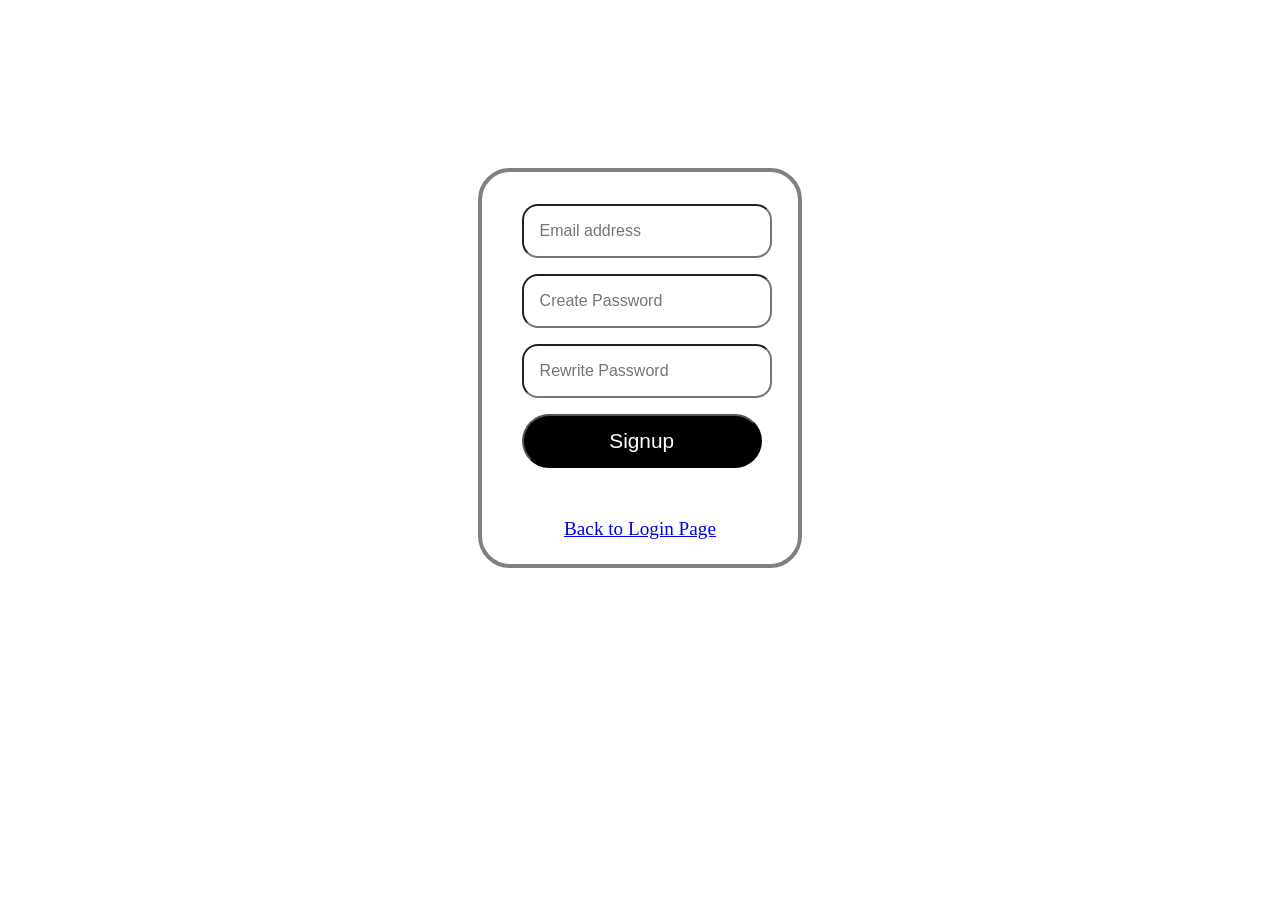
==== signup.html @ 71c3516e "first Commit" ====
<!DOCTYPE html>
<html>
    <head>
        <title>Sign Up</title>
        <link rel="stylesheet" href="./style.css">
    </head>
    <body>
        <div class="main-content">
            <div class="login">
                <input type="email" placeholder="Email address" class="email" onKeyDown="handle(event)">
                <input type="password" placeholder="Create Password" class="password" onKeyDown="handle(event)">
                <input type="password" placeholder="Rewrite Password" class="password" onKeyDown="handle(event)">
                <button type="submit" onclick="checkUser()">Signup</button>
                <p class="status right-credentials wrong-credentials"></p>
                <p style="text-align: center; font-size: 1.2rem; 
                padding: 0; margin: 0"><a href="./index.html">Back to Login Page</a></p>
            </div>
        </div>
        <script src="./signup.js"></script>
    </body>
</html>
---- style.css ----
.container {
    height: 90vh;
    width: 100%;
    margin: 0;
    padding: 0;
}

.header {
    height: 5%;
    font-size: 1.2rem;
    color: rgb(161, 159, 159);
    margin-left: 93%;
}

.main-content {
    height: 80vh;
    width: 100%;
    display: flex;
    align-items: center;
    justify-content: center;
}

.login {
    height: 50%;
    width: 20%;
    padding: 1rem 2rem;
    border: 0.3rem solid gray;
    display: flex;
    flex-direction: column;
    justify-content: center;
    border-radius: 2rem;
}

input {
    padding: 1rem 1rem;
    width: 85% ;
    font-size: 1rem;
    margin: 0.5rem;
    border-radius: 1rem;
    border-style: soild; 
}

button {
    width: 95%;
    height: 15%;
    font-size: 1.3rem;
    margin: 0.5rem;
    border-radius: 2rem;
    background-color: black;
    color: white;
    cursor: pointer;
    transition: opacity 0.15s; 
}

button:hover{
    opacity: 0.8;
}

.status {
    font-size: 1.3rem;
    text-align: center;
}

.right-credentials {
    color: red;
}

.wrong-credentials {
    color: green;
}

.options {
    display: flex;
    justify-content: space-between;
    font-size: 1.2rem;
}
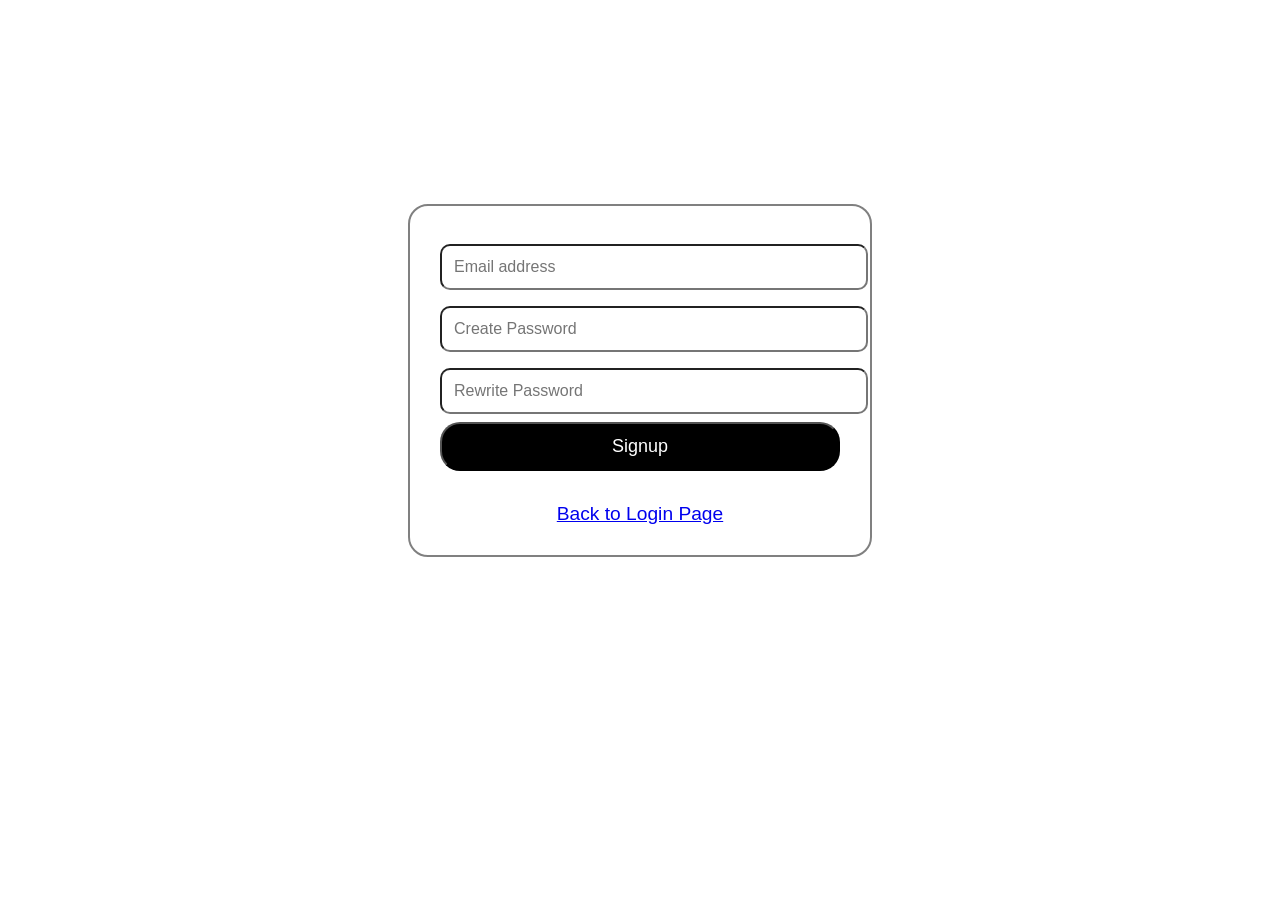
==== commit f9ba54b8: "Updated" ====
--- a/signup.html
+++ b/signup.html
@@ -3,6 +3,7 @@
     <head>
         <title>Sign Up</title>
         <link rel="stylesheet" href="./style.css">
+        <meta name="viewport" content="width=device-width, initial-scale=1.0">
     </head>
     <body>
         <div class="main-content">
--- a/style.css
+++ b/style.css
@@ -1,76 +1,52 @@
-.container {
-    height: 90vh;
-    width: 100%;
-    margin: 0;
-    padding: 0;
+body{
+    margin:0;
+    padding:0;
+    font-family: Arial;
 }
 
-.header {
-    height: 5%;
-    font-size: 1.2rem;
-    color: rgb(161, 159, 159);
-    margin-left: 93%;
+.container{
+    min-height:100vh;
+    width:100%;
 }
 
-.main-content {
-    height: 80vh;
-    width: 100%;
-    display: flex;
-    align-items: center;
-    justify-content: center;
+.main-content{
+    display:flex;
+    justify-content:center;
+    align-items:center;
+    min-height:80vh;
+    padding:20px;
 }
 
-.login {
-    height: 50%;
-    width: 20%;
-    padding: 1rem 2rem;
-    border: 0.3rem solid gray;
-    display: flex;
-    flex-direction: column;
-    justify-content: center;
-    border-radius: 2rem;
+.login{
+    width:100%;
+    max-width:400px;
+    padding:30px;
+    border:2px solid gray;
+    border-radius:20px;
+    display:flex;
+    flex-direction:column;
 }
 
-input {
-    padding: 1rem 1rem;
-    width: 85% ;
-    font-size: 1rem;
-    margin: 0.5rem;
-    border-radius: 1rem;
-    border-style: soild; 
+input{
+    padding:12px;
+    width:100%;
+    margin:8px 0;
+    font-size:16px;
+    border-radius:10px;
 }
 
-button {
-    width: 95%;
-    height: 15%;
-    font-size: 1.3rem;
-    margin: 0.5rem;
-    border-radius: 2rem;
-    background-color: black;
-    color: white;
-    cursor: pointer;
-    transition: opacity 0.15s; 
+button{
+    width:100%;
+    padding:12px;
+    font-size:18px;
+    border-radius:20px;
+    background:black;
+    color:white;
 }
 
-button:hover{
-    opacity: 0.8;
-}
-
-.status {
-    font-size: 1.3rem;
-    text-align: center;
-}
-
-.right-credentials {
-    color: red;
-}
-
-.wrong-credentials {
-    color: green;
-}
-
-.options {
-    display: flex;
-    justify-content: space-between;
-    font-size: 1.2rem;
+.options{
+    display:flex;
+    justify-content:space-between;
+    flex-wrap:wrap;
+    gap:10px;
 }
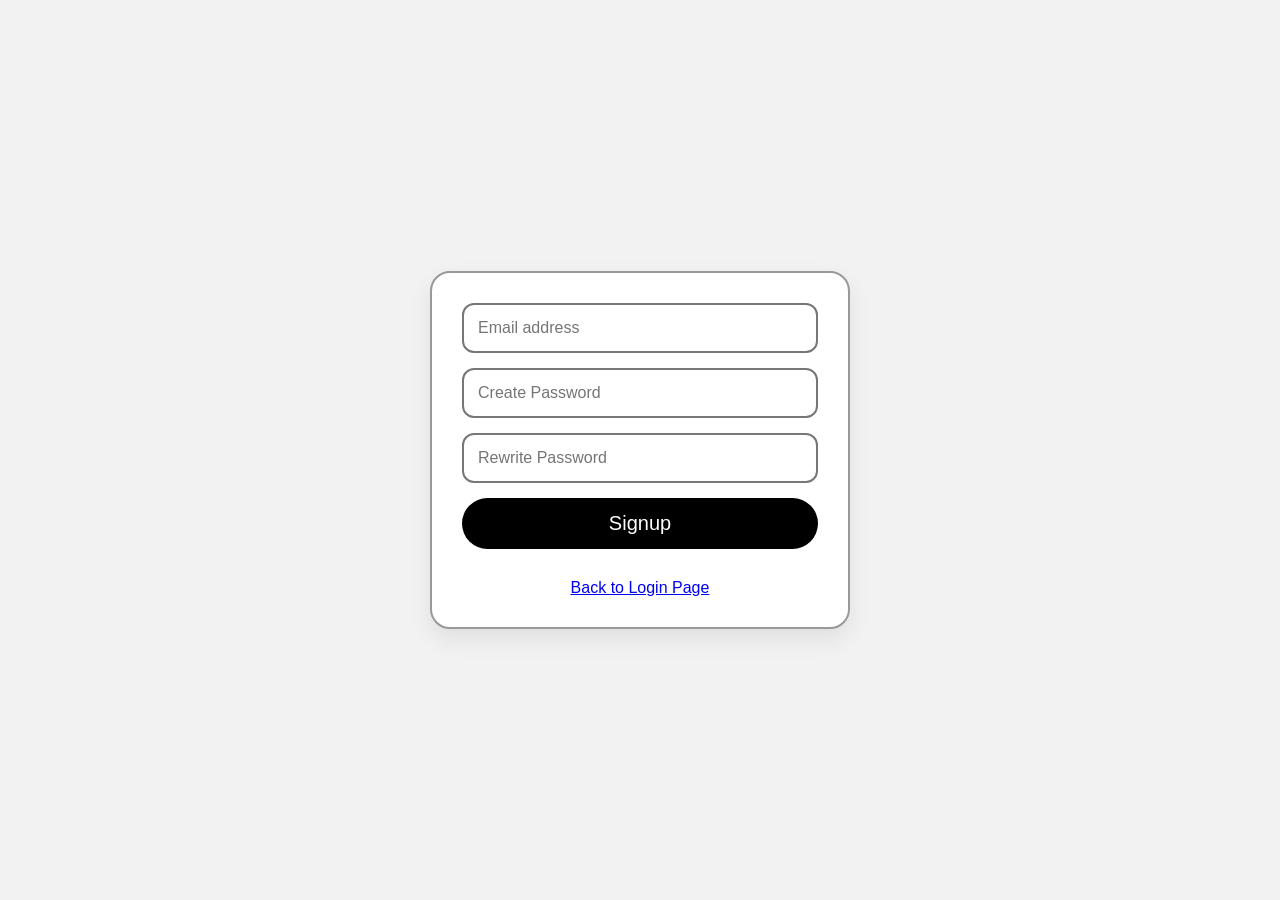
==== commit 211c2113: "first commit" ====
--- a/signup.html
+++ b/signup.html
@@ -1,22 +1,37 @@
 <!DOCTYPE html>
-<html>
-    <head>
-        <title>Sign Up</title>
-        <link rel="stylesheet" href="./style.css">
-        <meta name="viewport" content="width=device-width, initial-scale=1.0">
-    </head>
-    <body>
-        <div class="main-content">
-            <div class="login">
-                <input type="email" placeholder="Email address" class="email" onKeyDown="handle(event)">
-                <input type="password" placeholder="Create Password" class="password" onKeyDown="handle(event)">
-                <input type="password" placeholder="Rewrite Password" class="password" onKeyDown="handle(event)">
-                <button type="submit" onclick="checkUser()">Signup</button>
-                <p class="status right-credentials wrong-credentials"></p>
-                <p style="text-align: center; font-size: 1.2rem; 
-                padding: 0; margin: 0"><a href="./index.html">Back to Login Page</a></p>
-            </div>
+<html lang="en">
+
+<head>
+    <meta charset="UTF-8">
+    <meta name="viewport" content="width=device-width, initial-scale=1.0">
+    <title>Sign Up</title>
+    <link rel="stylesheet" href="./style.css">
+</head>
+
+<body>
+
+    <div class="container">
+        <div class="login">
+
+            <input type="email" placeholder="Email address" class="email">
+
+            <input type="password" placeholder="Create Password" class="password">
+
+            <input type="password" placeholder="Rewrite Password" class="password">
+
+            <button type="submit">Signup</button>
+
+            <p class="status"></p>
+
+            <p style="text-align:center; font-size:16px;">
+                <a href="./index.html">Back to Login Page</a>
+            </p>
+
         </div>
-        <script src="./signup.js"></script>
-    </body>
+    </div>
+
+    <script src="./signup.js"></script>
+
+</body>
+
 </html>
--- a/style.css
+++ b/style.css
@@ -1,52 +1,131 @@
-body{
+/* Reset */
+*{
     margin:0;
     padding:0;
-    font-family: Arial;
+    box-sizing:border-box;
 }
 
+body{
+    font-family: Arial, Helvetica, sans-serif;
+    background:#f2f2f2;
+}
+
+/* Full screen center */
 .container{
     min-height:100vh;
-    width:100%;
-}
-
-.main-content{
     display:flex;
     justify-content:center;
     align-items:center;
-    min-height:80vh;
     padding:20px;
 }
 
+/* Login Box */
 .login{
     width:100%;
-    max-width:400px;
+    max-width:420px;
+    background:white;
     padding:30px;
-    border:2px solid gray;
+    border:2px solid #999;
     border-radius:20px;
+    box-shadow:0 10px 25px rgba(0,0,0,0.08);
+
     display:flex;
     flex-direction:column;
+    gap:15px;
 }
 
+/* Inputs */
 input{
-    padding:12px;
     width:100%;
-    margin:8px 0;
+    padding:14px;
     font-size:16px;
-    border-radius:10px;
+    border:2px solid #777;
+    border-radius:12px;
+    outline:none;
 }
 
+input:focus{
+    border-color:black;
+}
+
+/* Button */
 button{
     width:100%;
-    padding:12px;
-    font-size:18px;
-    border-radius:20px;
+    padding:14px;
+    font-size:20px;
     background:black;
     color:white;
+    border:none;
+    border-radius:30px;
+    cursor:pointer;
+    transition:0.3s;
 }
 
+button:hover{
+    opacity:0.85;
+}
+
+/* Status Text */
+.status{
+    text-align:center;
+    font-size:18px;
+    font-weight:bold;
+}
+
+.right-credentials{
+    color:green;
+}
+
+.wrong-credentials{
+    color:red;
+}
+
+/* Links */
 .options{
     display:flex;
     justify-content:space-between;
     flex-wrap:wrap;
     gap:10px;
+}
+
+.options a{
+    color:#4b2aad;
+    text-decoration:none;
+    font-size:16px;
+}
+
+.options a:hover{
+    text-decoration:underline;
+}
+
+/* Footer */
+footer{
+    text-align:center;
+    padding:15px;
+    font-size:14px;
+    color:#555;
+}
+
+/* Mobile Responsive */
+@media (max-width:480px){
+
+    .login{
+        padding:22px;
+        border-radius:18px;
+    }
+
+    input{
+        font-size:15px;
+        padding:12px;
+    }
+
+    button{
+        font-size:18px;
+        padding:12px;
+    }
+
+    .options{
+        flex-direction:column;
+        text-align:center;
+    }
 }
